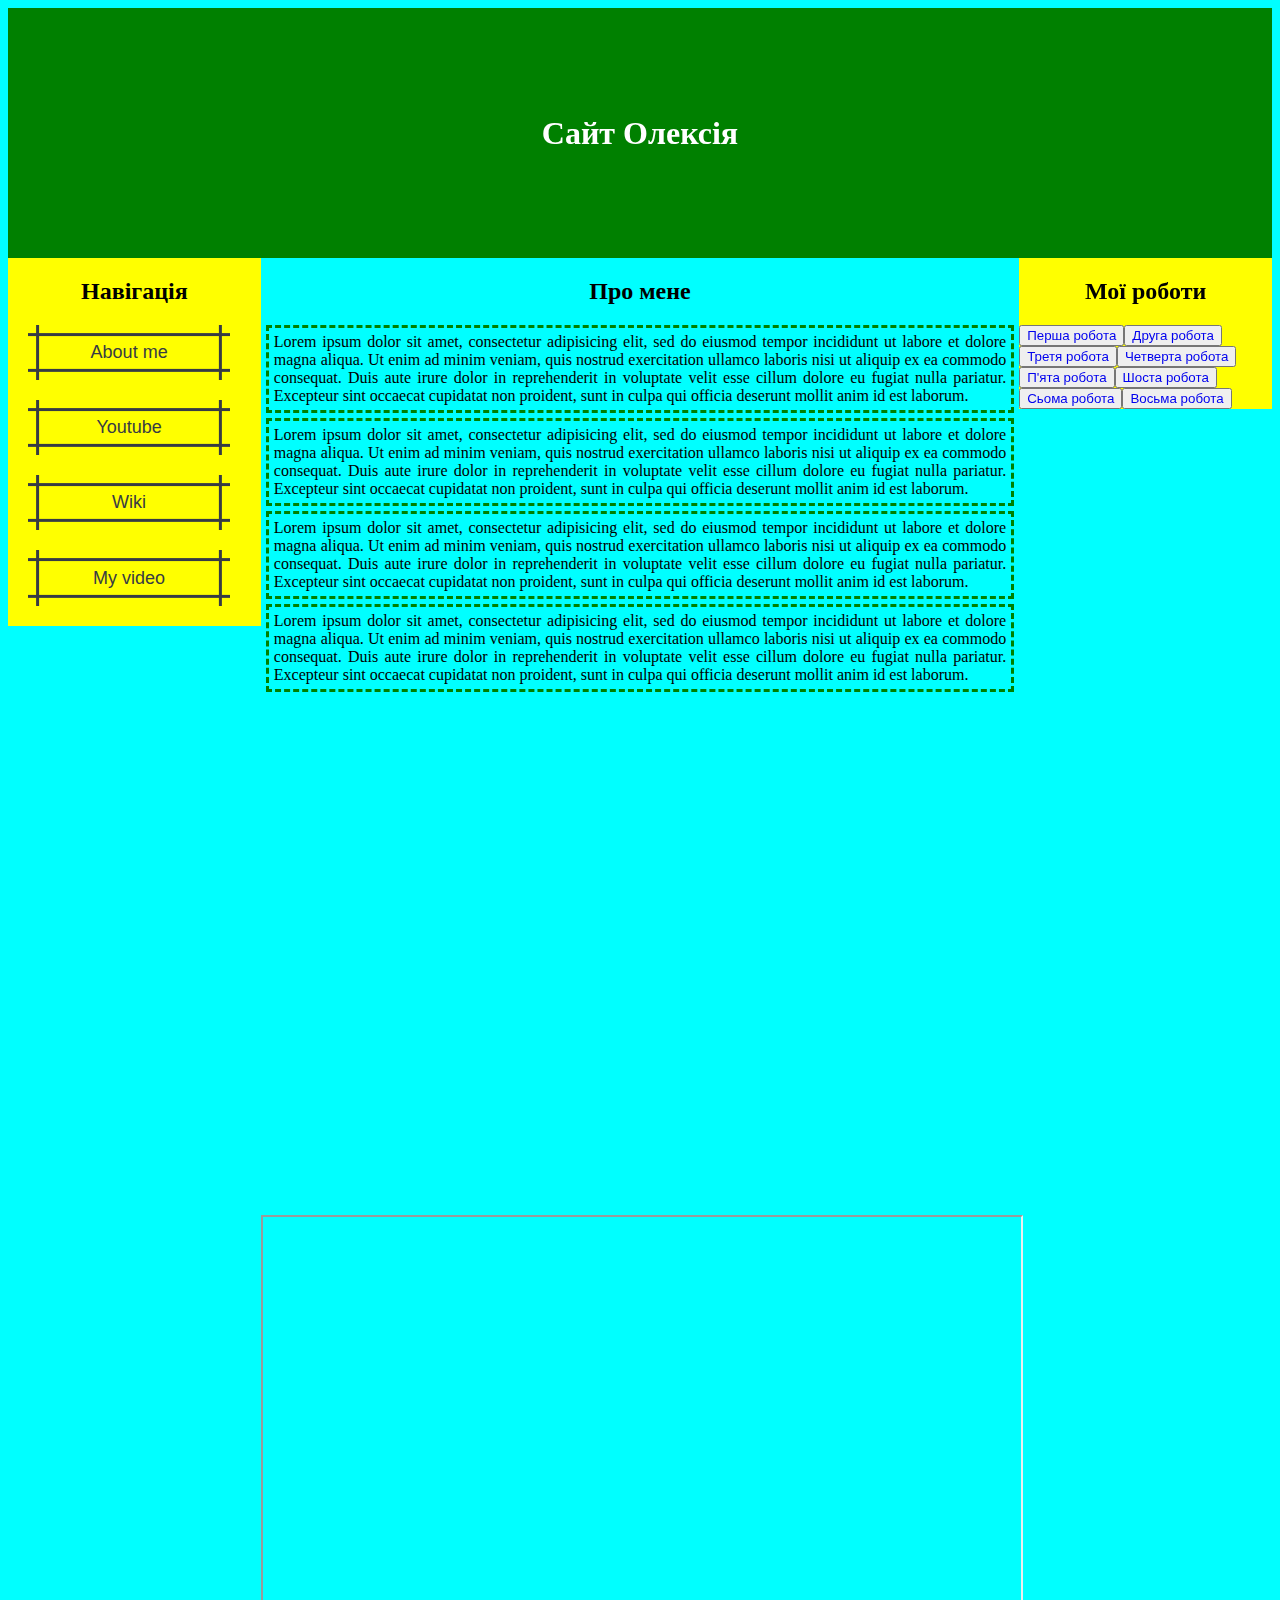
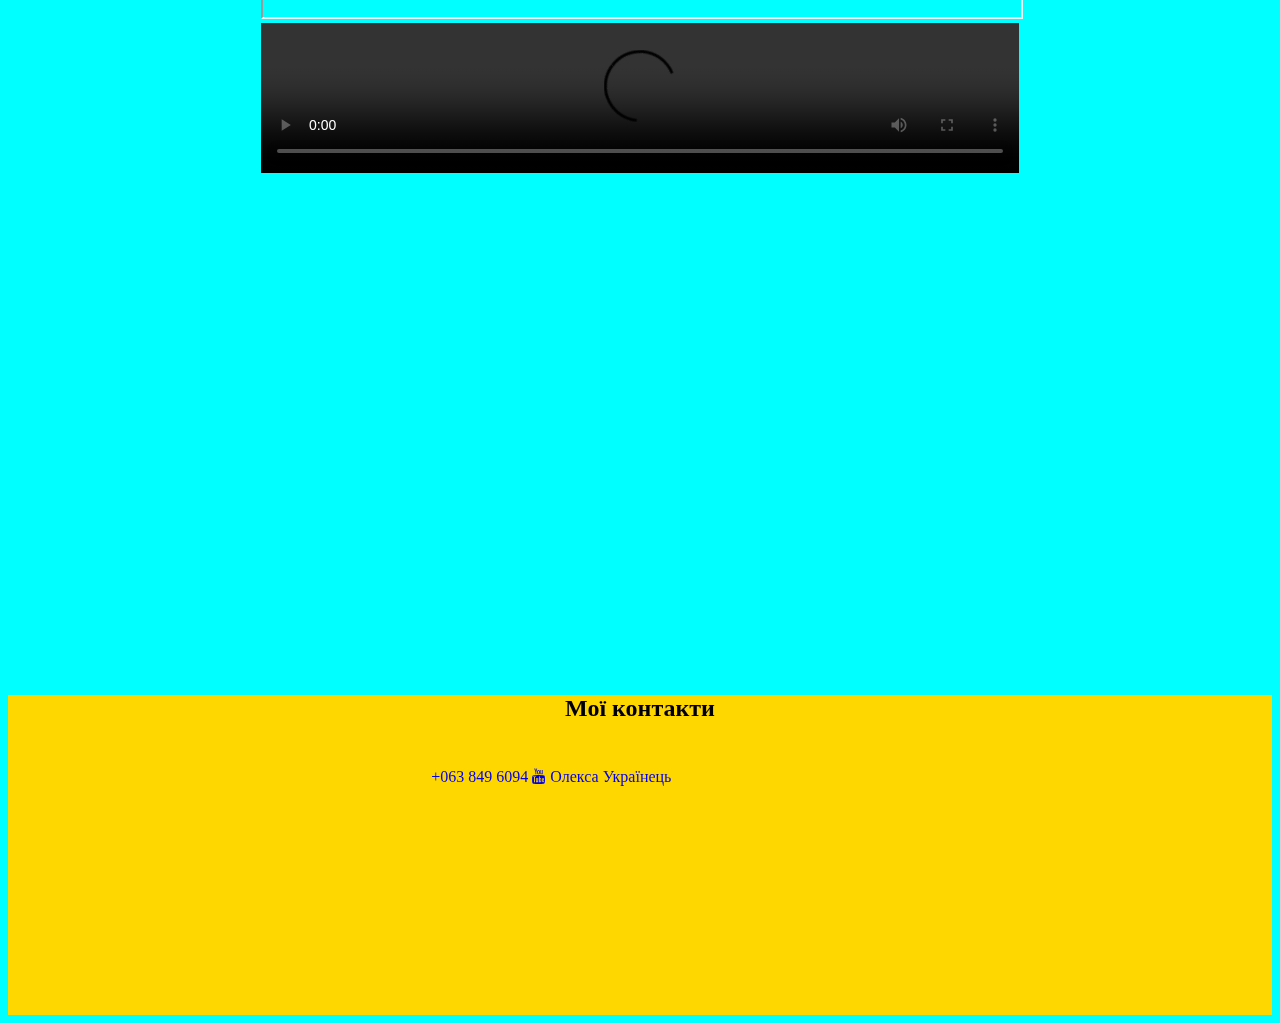
==== index.html @ 52dce64f "Add files via upload" ====
<!DOCTYPE html>
<html>
<head>
	<meta charset="utf-8">
	<meta name="viewport" content="width=device-width, initial-scale=1">
	<title>Site</title>
	<link rel="stylesheet" type="text/css" href="css/site.css">
	<link rel="stylesheet" href="https://cdnjs.cloudflare.com/ajax/libs/font-awesome/4.7.0/css/font-awesome.min.css">
	<link rel="icon" href="">
</head>
<body>
<header>
	<div class="bgvideo">
		<video src="video/26818-361092071_small.mp4" type="video/mp4" autoplay loop muted></video>
	<h1>Сайт Олексія</h1>
</div>
</header>
<nav>
	<h2>Навігація</h2>
	<a href="#about"><button class="button-89" role="button">About me</button></a>
	<a href="#youtube"><button class="button-89" role="button">Youtube</button></a>
	<a href="#wiki"><button class="button-89" role="button">Wiki</button></a>
	<a href="#video"><button class="button-89" role="button">My video</button></a>
</nav>
<main>
	<h2>Про мене</h2>
	<section id="about"></section>
    <section>
    	<article>
    	<p>Lorem ipsum dolor sit amet, consectetur adipisicing elit, sed do eiusmod
    	tempor incididunt ut labore et dolore magna aliqua. Ut enim ad minim veniam,
    	quis nostrud exercitation ullamco laboris nisi ut aliquip ex ea commodo
    	consequat. Duis aute irure dolor in reprehenderit in voluptate velit esse
    	cillum dolore eu fugiat nulla pariatur. Excepteur sint occaecat cupidatat non
    	proident, sunt in culpa qui officia deserunt mollit anim id est laborum.</p>
        </article>
    	<article>
    	<p>Lorem ipsum dolor sit amet, consectetur adipisicing elit, sed do eiusmod
    	tempor incididunt ut labore et dolore magna aliqua. Ut enim ad minim veniam,
    	quis nostrud exercitation ullamco laboris nisi ut aliquip ex ea commodo
    	consequat. Duis aute irure dolor in reprehenderit in voluptate velit esse
    	cillum dolore eu fugiat nulla pariatur. Excepteur sint occaecat cupidatat non
    	proident, sunt in culpa qui officia deserunt mollit anim id est laborum.</p>
    	</article>
    	<article>
    		<p>Lorem ipsum dolor sit amet, consectetur adipisicing elit, sed do eiusmod
    		tempor incididunt ut labore et dolore magna aliqua. Ut enim ad minim veniam,
    		quis nostrud exercitation ullamco laboris nisi ut aliquip ex ea commodo
    		consequat. Duis aute irure dolor in reprehenderit in voluptate velit esse
    		cillum dolore eu fugiat nulla pariatur. Excepteur sint occaecat cupidatat non
    		proident, sunt in culpa qui officia deserunt mollit anim id est laborum.</p>
    	    </article>
    	    <article>
    		<p>Lorem ipsum dolor sit amet, consectetur adipisicing elit, sed do eiusmod
    		tempor incididunt ut labore et dolore magna aliqua. Ut enim ad minim veniam,
    		quis nostrud exercitation ullamco laboris nisi ut aliquip ex ea commodo
    		consequat. Duis aute irure dolor in reprehenderit in voluptate velit esse
    		cillum dolore eu fugiat nulla pariatur. Excepteur sint occaecat cupidatat non
    		proident, sunt in culpa qui officia deserunt mollit anim id est laborum.</p>
    </article>
    </section>
    <section>
    	<iframe width="100%" height="514" src="https://www.youtube.com/embed/fEfw_Lf2v7o" title="ТОП 5 ПРОКАЧУВАНИХ ТАНКІВ 10 рівня на EU WORLD OF TANKS | На чому грають на ЄВРО WOT?" frameborder="0" allow="accelerometer; autoplay; clipboard-write; encrypted-media; gyroscope; picture-in-picture; web-share" referrerpolicy="strict-origin-when-cross-origin" allowfullscreen></iframe>
    </section>
    <section id="wiki">
    	<iframe src="https://uk.wikipedia.org/wiki/%D0%9A%D0%B0%D1%80%D1%80%D0%B0%D1%80"width="100%"height=400px></iframe>
     <video controls width="100%">
     	<source src="video/20397-309303944_small.mp4" type="video/mp4">
     </video>
     <iframe width="100%" height="514" src="https://www.youtube.com/embed/bVso978ClzQ" title="WoT новий ивент на шершне та двух сволка" frameborder="0" allow="accelerometer; autoplay; clipboard-write; encrypted-media; gyroscope; picture-in-picture; web-share" referrerpolicy="strict-origin-when-cross-origin" allowfullscreen></iframe>
</main>
<aside>
	<h2>Мої роботи</h2>
	<a href="base.html"><button class="button-92" role=button> Перша робота</a>
	<a href="gradient.html"><button class="button-92" role=button> Друга робота</a>
		<a href="images.html"><button class="button-92" role=button> Третя робота</a>
		<a href="links.html"><button class="button-92" role=button> Четверта робота</a>
		<a href="symbols.html"><button class="button-92" role=button> П'ята робота</a>
		<a href="table.html"><button class="button-92" role=button> Шоста робота</a>
		<a href="text.html"><button class="button-92" role=button> Сьома робота</a>
			<a href="bloks.html"><button class="button-92" role=button> Восьма робота</a>
</aside>
<footer>
	<h2>Мої контакти</h2>
	<section class="ci"></section>
	<a href="mailto:olekspet2010@.com"class="cl">
	<a href="telegra:@lexa1391">	
	</a>
	<a href="tel:063 849 6094"class="cl">+063 849 6094</a>
	<a href="https://www.youtube.com/channel/UCrL7WPKkIkiDBu7FHUBSuhg" class="fa fa-youtube"></a>
	<a href="youtube:">Олекса Українець</a>
	<section class="ci"></section>
	<section class="ci"></section>
	<iframe src="https://www.google.com/maps/embed?pb=!1m18!1m12!1m3!1d2543.5343578125835!2d30.5258861884898!3d50.39387829830635!2m3!1f0!2f0!3f0!3m2!1i1024!2i768!4f13.1!3m3!1m2!1s0x40d4c8ad51b996ff%3A0xb810cb7d7dfc7ea8!2z0L_RgNC-0YHQvy4g0J3QsNGD0LrQuCwgMzYsINCa0LjQtdCyLCAwMjAwMA!5e0!3m2!1sru!2sua!4v1717919342456!5m2!1sru!2sua" width="300" height="225" style="border:0;" allowfullscreen="" loading="lazy" referrerpolicy="no-referrer-when-downgrade"></iframe>
</footer>
</body>
</html>
---- css/site.css ----
body{
	background-color: aqua;
}
header{
	height: 250px;
	background-color: green;
}
nav,aside{
	width: 20%;
	background-color: yellow;
  float: left;
}
h2{
	text-align: center;
}
main{
	width: 60%;
	background-color: aqua;
	float: left;
}
footer{
	height: 100%;
	background-color: gold;
	clear: both;
}
article{
	border: dashed 3px green;
	margin: 5px;

}
article p{
	text-align: justify;
	margin: 5px ;
}
#youtube iframe{
	display: block;
	margin: auto;
}
.bgvideo{
	width: 100%;
	height: 100%;
	position: relative;
	display: flex;
	justify-content: center;
	align-items: center;

}
.bgvideo video{
	width: 100%;
	height: 100%;
	position: absolute;
	top: 0;
	left: 0;
	object-fit: cover;
	z-index: 1;

}
h1{
	z-index: 2;
	color: white;
}
a{
	text-decoration: none;
}
.ci{
	width: 30%;
	font-size: 24px;
	display: inline-block;
 padding: 20px;
}
.ci iframe{
	float: right;
}
/* CSS */
.button-89 {
  --b: 3px;   /* border thickness */
  --s: .45em; /* size of the corner */
  --color: #373B44;
  
  padding: calc(.5em + var(--s)) calc(.9em + var(--s));
  color: var(--color);
  --_p: var(--s);
  background:
    conic-gradient(from 90deg at var(--b) var(--b),#0000 90deg,var(--color) 0)
    var(--_p) var(--_p)/calc(100% - var(--b) - 2*var(--_p)) calc(100% - var(--b) - 2*var(--_p));
  transition: .3s linear, color 0s, background-color 0s;
  outline: var(--b) solid #0000;
  outline-offset: .6em;
  font-size: 18px;

  border: 0;

  user-select: none;
  -webkit-user-select: none;
  touch-action: manipulation;
  width: 80%;
  display: block;
  margin: 20px;
}

.button-89:hover,
.button-89:focus-visible{
  --_p: 0px;
  outline-color: var(--color);
  outline-offset: .05em;
}

.button-89:active {
  background: var(--color);
  color: #fff;
}
@media only screen and (max-width:800px){
	nav,aside,main, .ci{
		width: 100%;
	}
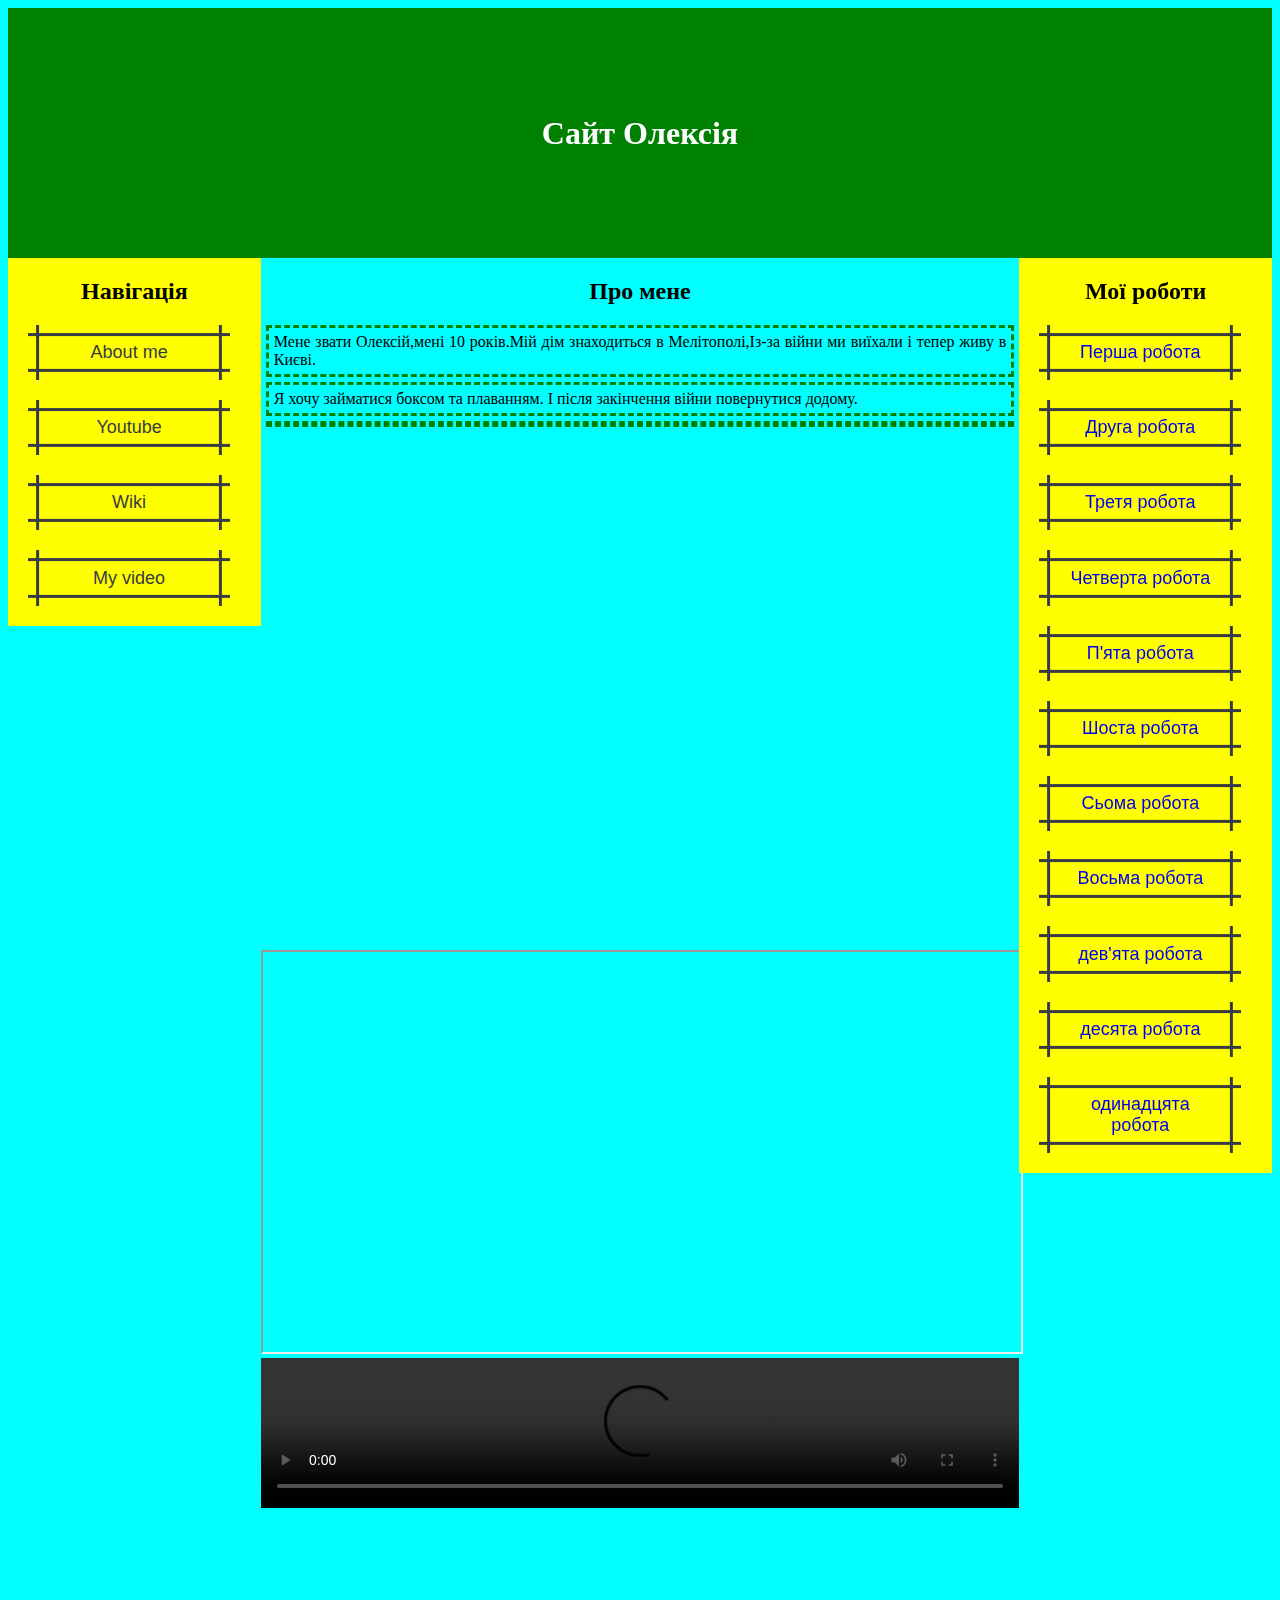
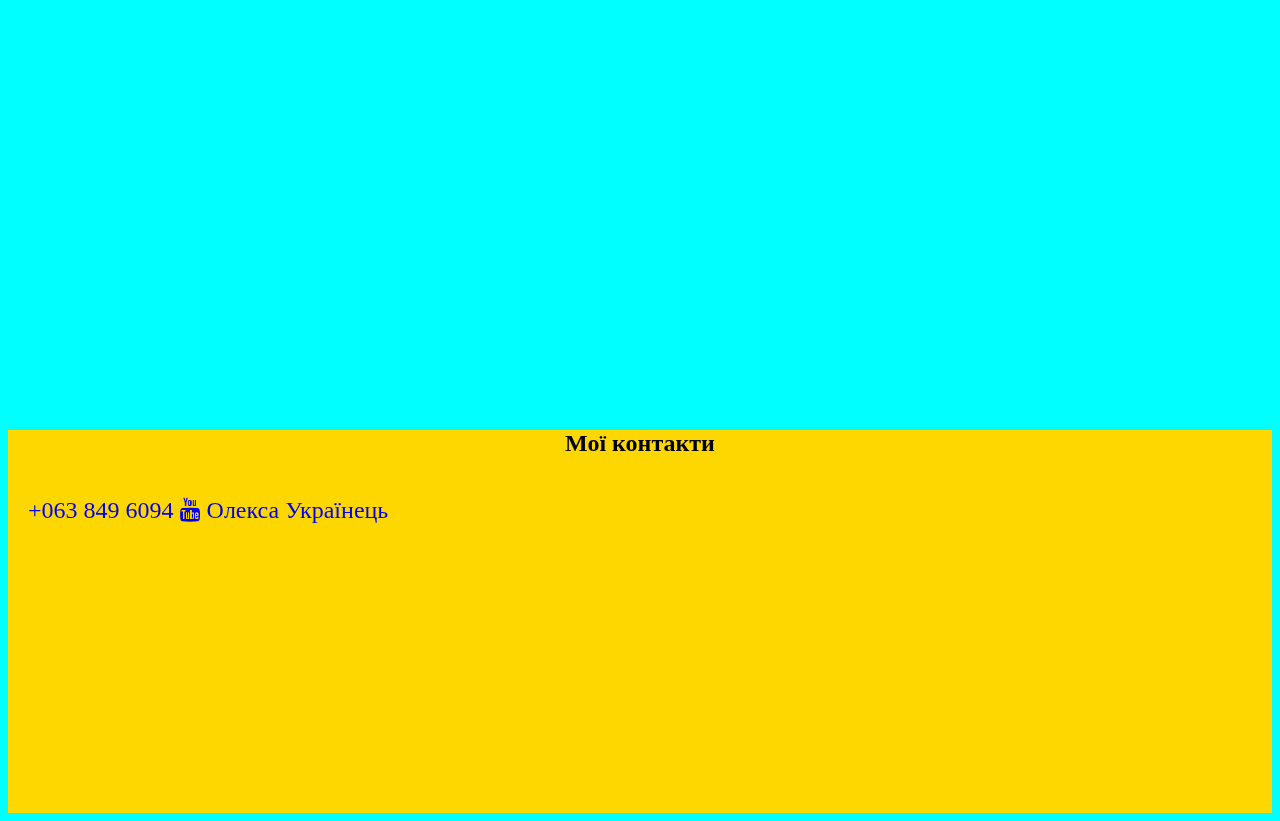
==== commit 54fb8913: "Add files via upload" ====
--- a/index.html
+++ b/index.html
@@ -6,7 +6,6 @@
 	<title>Site</title>
 	<link rel="stylesheet" type="text/css" href="css/site.css">
 	<link rel="stylesheet" href="https://cdnjs.cloudflare.com/ajax/libs/font-awesome/4.7.0/css/font-awesome.min.css">
-	<link rel="icon" href="">
 </head>
 <body>
 <header>
@@ -27,36 +26,12 @@
 	<section id="about"></section>
     <section>
     	<article>
-    	<p>Lorem ipsum dolor sit amet, consectetur adipisicing elit, sed do eiusmod
-    	tempor incididunt ut labore et dolore magna aliqua. Ut enim ad minim veniam,
-    	quis nostrud exercitation ullamco laboris nisi ut aliquip ex ea commodo
-    	consequat. Duis aute irure dolor in reprehenderit in voluptate velit esse
-    	cillum dolore eu fugiat nulla pariatur. Excepteur sint occaecat cupidatat non
-    	proident, sunt in culpa qui officia deserunt mollit anim id est laborum.</p>
+    	<p>Мене звати Олексій,мені 10 років.Мій дім знаходиться в Мелітополі,Із-за війни ми виїхали і тепер  живу в Києві. </p>
         </article>
     	<article>
-    	<p>Lorem ipsum dolor sit amet, consectetur adipisicing elit, sed do eiusmod
-    	tempor incididunt ut labore et dolore magna aliqua. Ut enim ad minim veniam,
-    	quis nostrud exercitation ullamco laboris nisi ut aliquip ex ea commodo
-    	consequat. Duis aute irure dolor in reprehenderit in voluptate velit esse
-    	cillum dolore eu fugiat nulla pariatur. Excepteur sint occaecat cupidatat non
-    	proident, sunt in culpa qui officia deserunt mollit anim id est laborum.</p>
+    	<p>Я хочу займатися боксом та плаванням. І після закінчення війни повернутися додому.</p>
     	</article>
     	<article>
-    		<p>Lorem ipsum dolor sit amet, consectetur adipisicing elit, sed do eiusmod
-    		tempor incididunt ut labore et dolore magna aliqua. Ut enim ad minim veniam,
-    		quis nostrud exercitation ullamco laboris nisi ut aliquip ex ea commodo
-    		consequat. Duis aute irure dolor in reprehenderit in voluptate velit esse
-    		cillum dolore eu fugiat nulla pariatur. Excepteur sint occaecat cupidatat non
-    		proident, sunt in culpa qui officia deserunt mollit anim id est laborum.</p>
-    	    </article>
-    	    <article>
-    		<p>Lorem ipsum dolor sit amet, consectetur adipisicing elit, sed do eiusmod
-    		tempor incididunt ut labore et dolore magna aliqua. Ut enim ad minim veniam,
-    		quis nostrud exercitation ullamco laboris nisi ut aliquip ex ea commodo
-    		consequat. Duis aute irure dolor in reprehenderit in voluptate velit esse
-    		cillum dolore eu fugiat nulla pariatur. Excepteur sint occaecat cupidatat non
-    		proident, sunt in culpa qui officia deserunt mollit anim id est laborum.</p>
     </article>
     </section>
     <section>
@@ -71,27 +46,31 @@
 </main>
 <aside>
 	<h2>Мої роботи</h2>
-	<a href="base.html"><button class="button-92" role=button> Перша робота</a>
-	<a href="gradient.html"><button class="button-92" role=button> Друга робота</a>
-		<a href="images.html"><button class="button-92" role=button> Третя робота</a>
-		<a href="links.html"><button class="button-92" role=button> Четверта робота</a>
-		<a href="symbols.html"><button class="button-92" role=button> П'ята робота</a>
-		<a href="table.html"><button class="button-92" role=button> Шоста робота</a>
-		<a href="text.html"><button class="button-92" role=button> Сьома робота</a>
-			<a href="bloks.html"><button class="button-92" role=button> Восьма робота</a>
+	<a href="base.html" target="_blank"><button class="button-89" role=button> Перша робота</a>
+	<a href="gradient.html" target="_blank"><button class="button-89" role=button> Друга робота</a>
+		<a href="images.html" target="_blank"><button class="button-89" role=button> Третя робота</a>
+		<a href="links.html" target="_blank"><button class="button-89" role=button> Четверта робота</a>
+		<a href="symbols.html" target="_blank"><button class="button-89" role=button> П'ята робота</a>
+		<a href="table.html" target="_blank"><button class="button-89" role=button> Шоста робота</a>
+		<a href="text.html" target="_blank"><button class="button-89" role=button> Сьома робота</a>
+		<a href="bloks.html" target="_blank"><button class="button-89" role=button> Восьма робота</a>
+		<a href="animation.html" target="_blank"><button class="button-89" role=button> дев'ята робота</a>
+		<a href="maps.html" target="_blank"><button class="button-89" role=button> десята робота</a>
+			<a href="forms.html" target="_blank"><button class="button-89" role=button> одинадцята робота</a>
 </aside>
 <footer>
 	<h2>Мої контакти</h2>
-	<section class="ci"></section>
-	<a href="mailto:olekspet2010@.com"class="cl">
+	<section class="ci">
+	<a href="olekspet2010@gmail.com"></a>
+    <a href=""></a>
 	<a href="telegra:@lexa1391">	
 	</a>
 	<a href="tel:063 849 6094"class="cl">+063 849 6094</a>
-	<a href="https://www.youtube.com/channel/UCrL7WPKkIkiDBu7FHUBSuhg" class="fa fa-youtube"></a>
-	<a href="youtube:">Олекса Українець</a>
+	<a href="https://www.youtube.com/channel/UCrL7WPKkIkiDBu7FHUBSuhg" class="fa fa-youtube" target="_blank"></a>
+	<a href="youtube:">Олекса Українець</a></section>
 	<section class="ci"></section>
-	<section class="ci"></section>
-	<iframe src="https://www.google.com/maps/embed?pb=!1m18!1m12!1m3!1d2543.5343578125835!2d30.5258861884898!3d50.39387829830635!2m3!1f0!2f0!3f0!3m2!1i1024!2i768!4f13.1!3m3!1m2!1s0x40d4c8ad51b996ff%3A0xb810cb7d7dfc7ea8!2z0L_RgNC-0YHQvy4g0J3QsNGD0LrQuCwgMzYsINCa0LjQtdCyLCAwMjAwMA!5e0!3m2!1sru!2sua!4v1717919342456!5m2!1sru!2sua" width="300" height="225" style="border:0;" allowfullscreen="" loading="lazy" referrerpolicy="no-referrer-when-downgrade"></iframe>
+	<section class="ci">
+	<iframe src="https://www.google.com/maps/embed?pb=!1m18!1m12!1m3!1d2543.5343578125835!2d30.5258861884898!3d50.39387829830635!2m3!1f0!2f0!3f0!3m2!1i1024!2i768!4f13.1!3m3!1m2!1s0x40d4c8ad51b996ff%3A0xb810cb7d7dfc7ea8!2z0L_RgNC-0YHQvy4g0J3QsNGD0LrQuCwgMzYsINCa0LjQtdCyLCAwMjAwMA!5e0!3m2!1sru!2sua!4v1717919342456!5m2!1sru!2sua" width="300" height="225" style="border:0;" allowfullscreen="" loading="lazy" referrerpolicy="no-referrer-when-downgrade"></iframe></section>
 </footer>
 </body>
 </html>